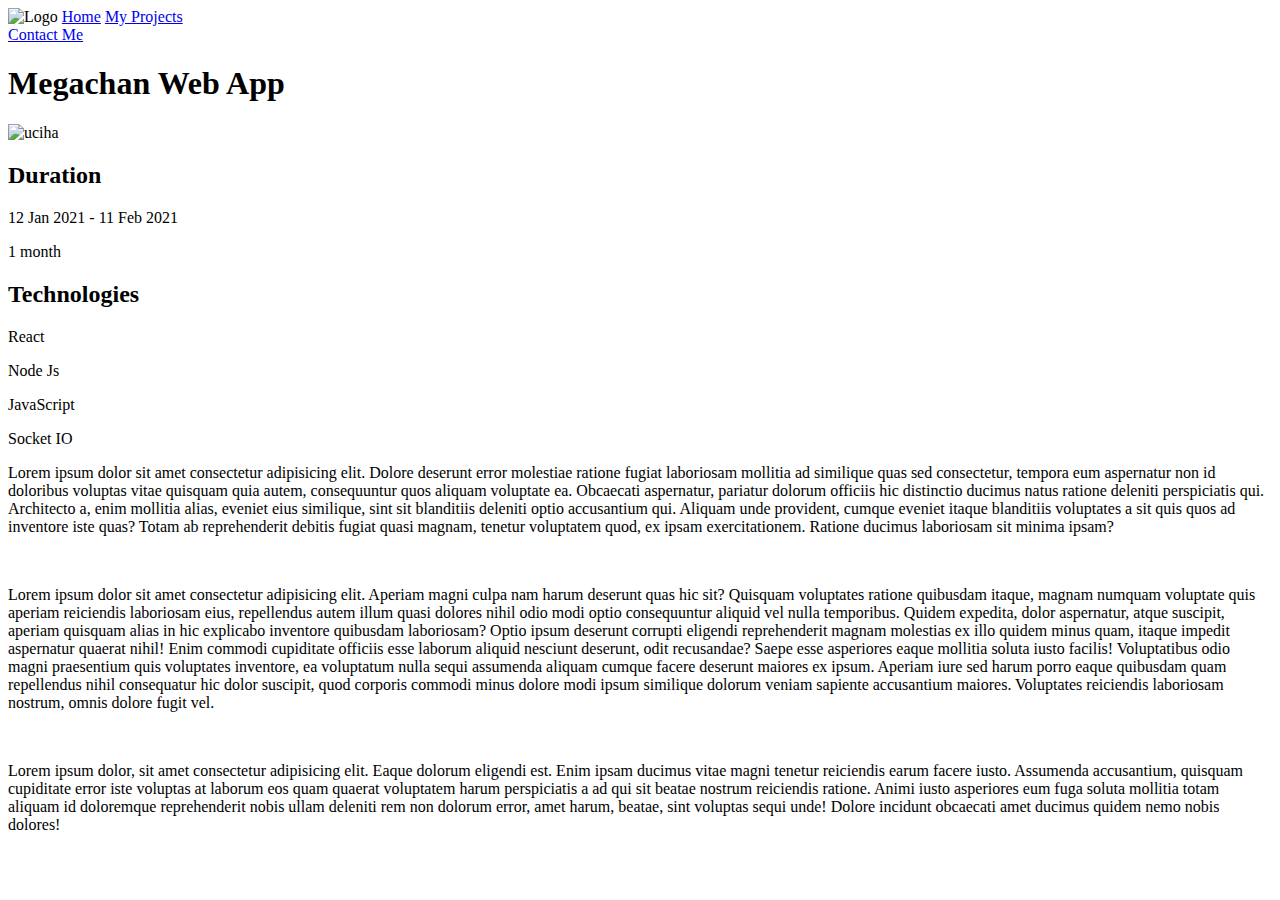
==== BlogDetail1.html @ 689d8032 "Add files via upload" ====
<!DOCTYPE html>
<html lang="en">
<head>
   <meta charset="UTF-8">
   <meta http-equiv="X-UA-Compatible" content="IE=edge">
   <meta name="viewport" content="width=device-width, initial-scale=1.0">
   <title>DetailProject</title>
   <link rel="stylesheet" href="style/blogdetail.css">
   <link rel="shortcut icon" href="img/logo.png" type="image/x-icon">
   <link rel="stylesheet" href="https://cdnjs.cloudflare.com/ajax/libs/font-awesome/6.4.0/css/all.min.css" integrity="sha512-iecdLmaskl7CVkqkXNQ/ZH/XLlvWZOJyj7Yy7tcenmpD1ypASozpmT/E0iPtmFIB46ZmdtAc9eNBvH0H/ZpiBw==" crossorigin="anonymous" referrerpolicy="no-referrer" />
   <link rel="preconnect" href="https://fonts.googleapis.com">
   <link rel="preconnect" href="https://fonts.gstatic.com" crossorigin>
   <link href="https://fonts.googleapis.com/css2?family=Rajdhani:wght@500&display=swap" rel="stylesheet">
</head>
<body>
   <!-- NAVBAR  -->
   <div class="navbar">
    <div class="navbar-left">
      <img class="navbar-logo" src="image/logo.PNG" alt="Logo">
          <a class="navbar-link" href="index.html">Home</a>
          <a class="navbar-link" href="myproject.html">My Projects</a>
    </div>
    <div class="navbar-right">
      <a class="navbar-link" href="contact.html">Contact Me</a>
    </div>
  </div>
 <!-- NAVBAR  -->

   <!-- CONTENT -->
   <div class="container">
      <h1>Megachan Web App</h1>
      <div class="flex">
        <div class="imgbox">
            <img src="image/sunade.jpg" alt="uciha">
        </div>
        <div class="contenbox">
            <h2>Duration</h2>
            <p><i class="fa-solid fa-calendar-days"></i> 12 Jan 2021 - 11 Feb 2021</p>
            <p><i class="fa-solid fa-clock"></i> 1 month</p>
            <h2>Technologies</h2>
            <div class="grid">
               <p><i class="fa-brands fa-react"></i> React</p>
               <p><i class="fa-brands fa-node-js"></i> Node Js</p>
               <p><i class="fa-brands fa-js"></i> JavaScript</p>
               <p><i class="fa-brands fa-ioxhost"></i> Socket IO</p>
            </div>
            
        </div>
      </div>
      <div class="text">
         <p>Lorem ipsum dolor sit amet consectetur adipisicing elit. Dolore deserunt error molestiae ratione fugiat laboriosam mollitia ad similique quas sed consectetur, tempora eum aspernatur non id doloribus voluptas vitae quisquam quia autem, consequuntur quos aliquam voluptate ea. Obcaecati aspernatur, pariatur dolorum officiis hic distinctio ducimus natus ratione deleniti perspiciatis qui. Architecto a, enim mollitia alias, eveniet eius similique, sint sit blanditiis deleniti optio accusantium qui. Aliquam unde provident, cumque eveniet itaque blanditiis voluptates a sit quis quos ad inventore iste quas? Totam ab reprehenderit debitis fugiat quasi magnam, tenetur voluptatem quod, ex ipsam exercitationem. Ratione ducimus laboriosam sit minima ipsam?</p>
         <br>
         <p>Lorem ipsum dolor sit amet consectetur adipisicing elit. Aperiam magni culpa nam harum deserunt quas hic sit? Quisquam voluptates ratione quibusdam itaque, magnam numquam voluptate quis aperiam reiciendis laboriosam eius, repellendus autem illum quasi dolores nihil odio modi optio consequuntur aliquid vel nulla temporibus. Quidem expedita, dolor aspernatur, atque suscipit, aperiam quisquam alias in hic explicabo inventore quibusdam laboriosam? Optio ipsum deserunt corrupti eligendi reprehenderit magnam molestias ex illo quidem minus quam, itaque impedit aspernatur quaerat nihil! Enim commodi cupiditate officiis esse laborum aliquid nesciunt deserunt, odit recusandae? Saepe esse asperiores eaque mollitia soluta iusto facilis! Voluptatibus odio magni praesentium quis voluptates inventore, ea voluptatum nulla sequi assumenda aliquam cumque facere deserunt maiores ex ipsum. Aperiam iure sed harum porro eaque quibusdam quam repellendus nihil consequatur hic dolor suscipit, quod corporis commodi minus dolore modi ipsum similique dolorum veniam sapiente accusantium maiores. Voluptates reiciendis laboriosam nostrum, omnis dolore fugit vel.</p>
         <br>
         <p>Lorem ipsum dolor, sit amet consectetur adipisicing elit. Eaque dolorum eligendi est. Enim ipsam ducimus vitae magni tenetur reiciendis earum facere iusto. Assumenda accusantium, quisquam cupiditate error iste voluptas at laborum eos quam quaerat voluptatem harum perspiciatis a ad qui sit beatae nostrum reiciendis ratione. Animi iusto asperiores eum fuga soluta mollitia totam aliquam id doloremque reprehenderit nobis ullam deleniti rem non dolorum error, amet harum, beatae, sint voluptas sequi unde! Dolore incidunt obcaecati amet ducimus quidem nemo nobis dolores!</p>
      </div>
   </div>
   <!-- CONTENT -->
</body>
</html>
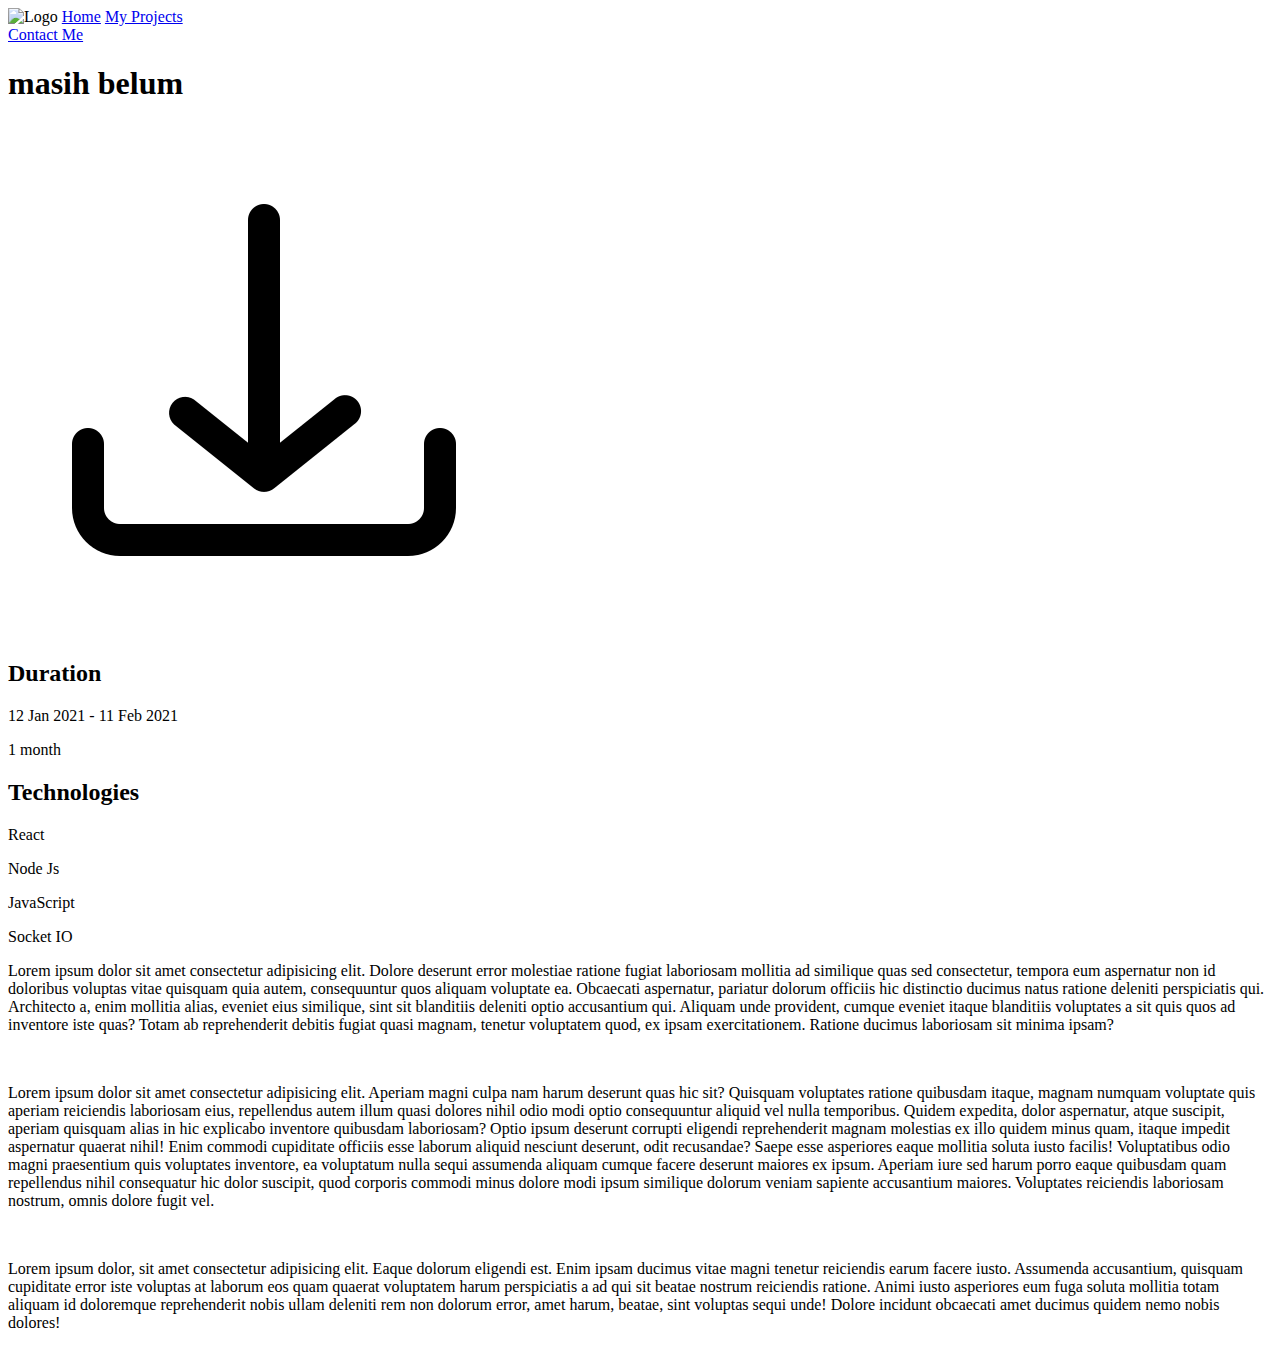
==== commit 22d3e8ba: "Add files via upload" ====
--- a/BlogDetail1.html
+++ b/BlogDetail1.html
@@ -6,7 +6,7 @@
    <meta name="viewport" content="width=device-width, initial-scale=1.0">
    <title>DetailProject</title>
    <link rel="stylesheet" href="style/blogdetail.css">
-   <link rel="shortcut icon" href="img/logo.png" type="image/x-icon">
+   <link rel="shortcut icon" href="icon/logo.png" type="image/x-icon">
    <link rel="stylesheet" href="https://cdnjs.cloudflare.com/ajax/libs/font-awesome/6.4.0/css/all.min.css" integrity="sha512-iecdLmaskl7CVkqkXNQ/ZH/XLlvWZOJyj7Yy7tcenmpD1ypASozpmT/E0iPtmFIB46ZmdtAc9eNBvH0H/ZpiBw==" crossorigin="anonymous" referrerpolicy="no-referrer" />
    <link rel="preconnect" href="https://fonts.googleapis.com">
    <link rel="preconnect" href="https://fonts.gstatic.com" crossorigin>
@@ -16,9 +16,9 @@
    <!-- NAVBAR  -->
    <div class="navbar">
     <div class="navbar-left">
-      <img class="navbar-logo" src="image/logo.PNG" alt="Logo">
+      <img class="navbar-logo" src="icon/logo.PNG" alt="Logo">
           <a class="navbar-link" href="index.html">Home</a>
-          <a class="navbar-link" href="myproject.html">My Projects</a>
+          <a class="navbar-link" href="Project1.html">My Projects</a>
     </div>
     <div class="navbar-right">
       <a class="navbar-link" href="contact.html">Contact Me</a>
@@ -28,10 +28,10 @@
 
    <!-- CONTENT -->
    <div class="container">
-      <h1>Megachan Web App</h1>
+      <h1>masih belum</h1>
       <div class="flex">
         <div class="imgbox">
-            <img src="image/sunade.jpg" alt="uciha">
+            <img src="icon/download.png" alt="uciha">
         </div>
         <div class="contenbox">
             <h2>Duration</h2>
